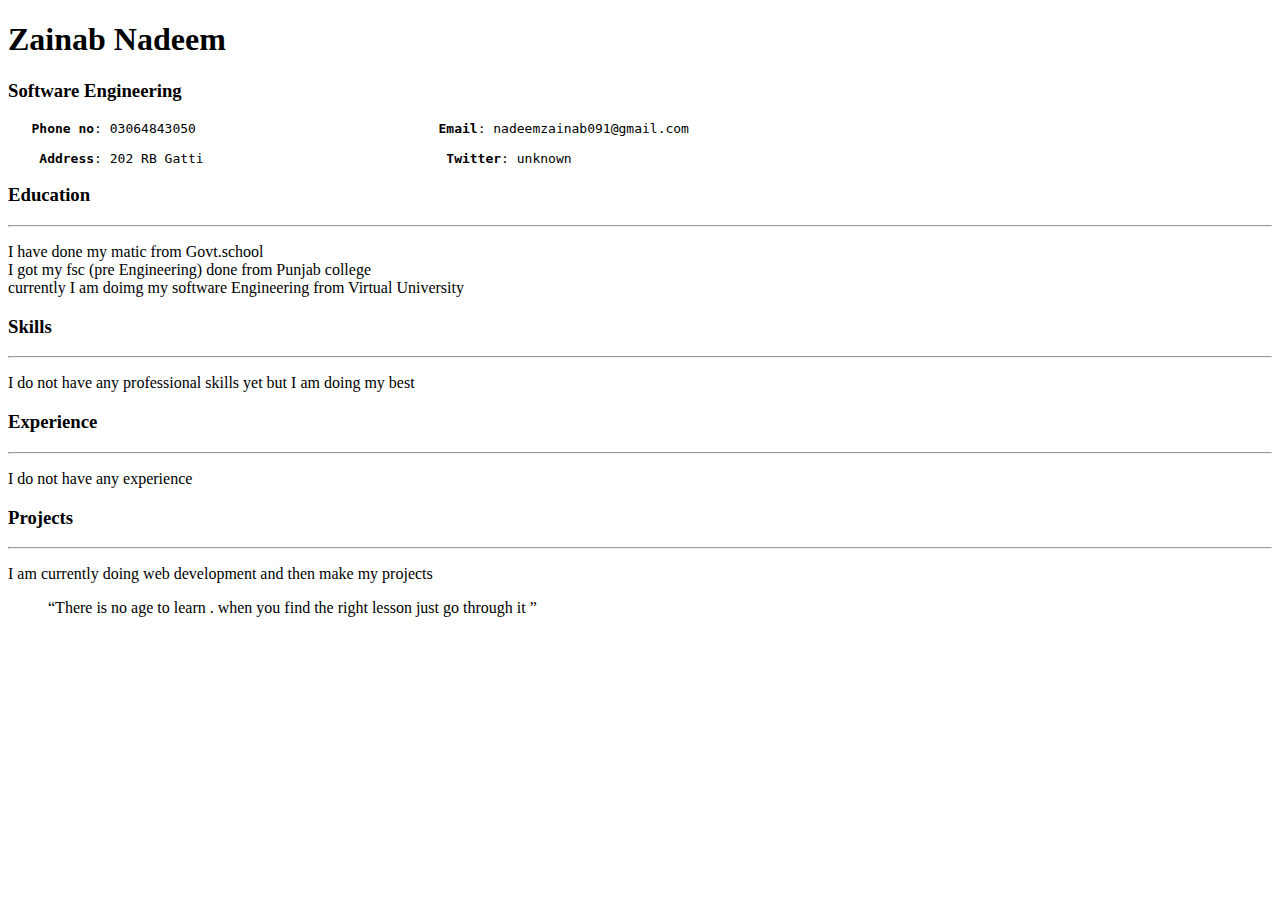
==== index.html @ 64949561 "first commit" ====
<!DOCTYPE html>
<html lang= "en">
<head>
    <meta charset="UTF-8">
    <meta name="viewport" content="width=device-width, initial-scale=1.0">
    <title>cv</title>
</head>
<body>
    <h1>Zainab Nadeem</h1>
    <h3>Software Engineering</h3>
    <pre>   <b>Phone no</b>: 03064843050                               <b>Email</b>: nadeemzainab091@gmail.com<br/>
    <b>Address</b>: 202 RB Gatti                               <b>Twitter</b>: unknown  </pre>
    <h3> Education</h3><hr/>
    <p>I have done my matic from Govt.school<br/>
    I got my fsc (pre Engineering) done from Punjab college<br/>
currently I am doimg my software Engineering from Virtual University</p>
<h3>Skills</h3><hr/>
<p>I do not have any professional skills yet but I am doing my best</p>
<h3> Experience</h3><hr/>
<p> I do not have any experience </p> 
<h3>Projects</h3><hr/>
<p>I am currently doing web development and then make my projects</p>
<p><blockquote> <q>There is no age to learn .
    when you find the right lesson just go through it </q></blockquote></p>
</body>
</html>
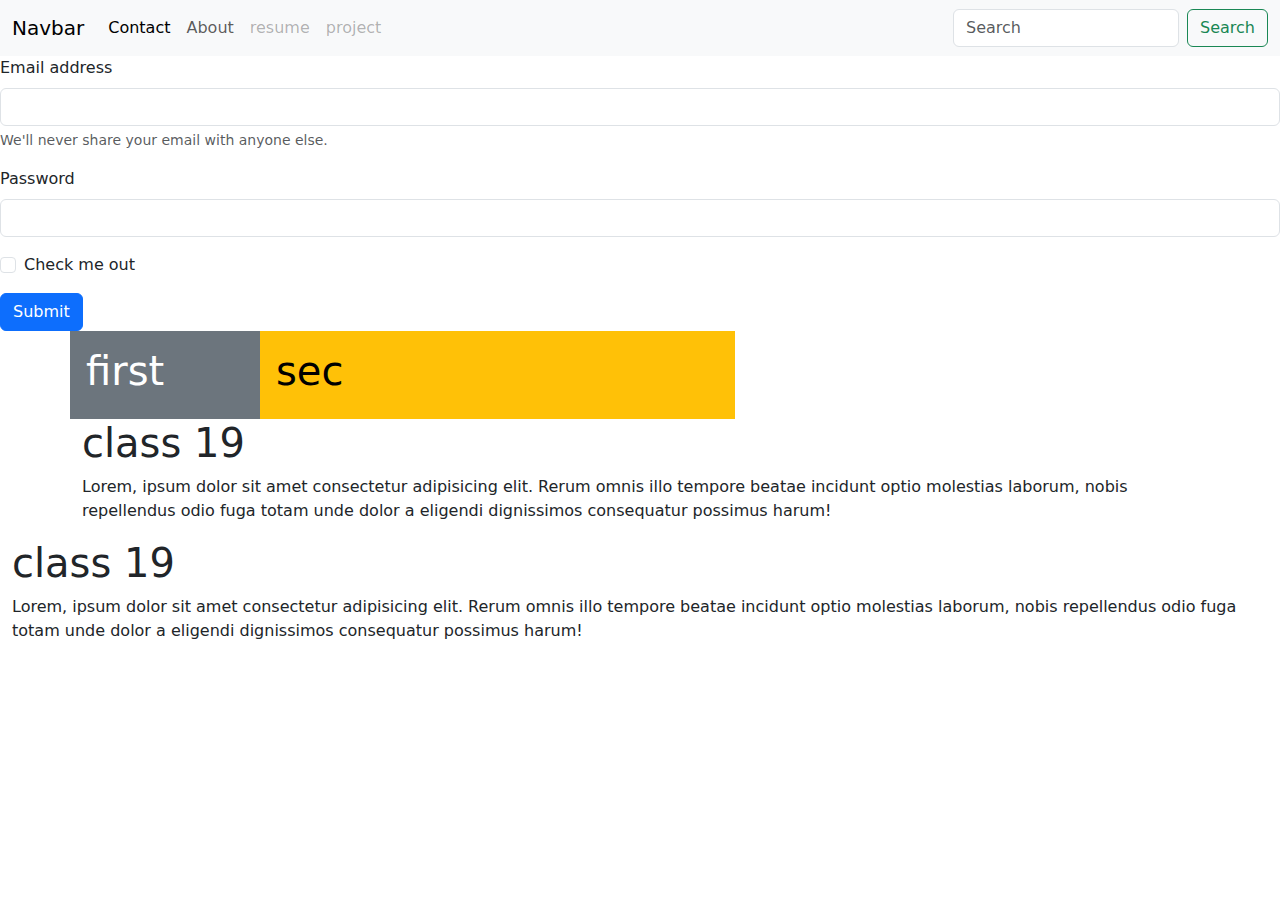
==== commit 93c9ee11: "Add files via upload" ====
--- a/index.html
+++ b/index.html
@@ -1,26 +1,88 @@
-<!DOCTYPE html>
-<html lang= "en">
-<head>
-    <meta charset="UTF-8">
-    <meta name="viewport" content="width=device-width, initial-scale=1.0">
-    <title>cv</title>
-</head>
-<body>
-    <h1>Zainab Nadeem</h1>
-    <h3>Software Engineering</h3>
-    <pre>   <b>Phone no</b>: 03064843050                               <b>Email</b>: nadeemzainab091@gmail.com<br/>
-    <b>Address</b>: 202 RB Gatti                               <b>Twitter</b>: unknown  </pre>
-    <h3> Education</h3><hr/>
-    <p>I have done my matic from Govt.school<br/>
-    I got my fsc (pre Engineering) done from Punjab college<br/>
-currently I am doimg my software Engineering from Virtual University</p>
-<h3>Skills</h3><hr/>
-<p>I do not have any professional skills yet but I am doing my best</p>
-<h3> Experience</h3><hr/>
-<p> I do not have any experience </p> 
-<h3>Projects</h3><hr/>
-<p>I am currently doing web development and then make my projects</p>
-<p><blockquote> <q>There is no age to learn .
-    when you find the right lesson just go through it </q></blockquote></p>
-</body>
-</html>    
+<!DOCTYPE html>
+<html lang="en">
+<head>
+    <meta charset="UTF-8">
+    <meta name="viewport" content="width=device-width, initial-scale=1.0">
+    <link href="https://cdn.jsdelivr.net/npm/bootstrap@5.3.3/dist/css/bootstrap.min.css" rel="stylesheet"
+     integrity="sha384-QWTKZyjpPEjISv5WaRU9OFeRpok6YctnYmDr5pNlyT2bRjXh0JMhjY6hW+ALEwIH" crossorigin="anonymous">
+     <title>class no 19</title>
+</head>
+<body>
+    <nav class="navbar navbar-expand-lg bg-body-tertiary">
+        <div class="container-fluid">
+          <a class="navbar-brand" href="#">Navbar</a>
+          <button class="navbar-toggler" type="button" data-bs-toggle="collapse" data-bs-target="#navbarSupportedContent" aria-controls="navbarSupportedContent" aria-expanded="false" aria-label="Toggle navigation">
+            <span class="navbar-toggler-icon"></span>
+          </button>
+          <div class="collapse navbar-collapse" id="navbarSupportedContent">
+            <ul class="navbar-nav me-auto mb-2 mb-lg-0">
+              <li class="nav-item">
+                <a class="nav-link active" aria-current="page" href="#">Contact</a>
+              </li>
+              <li class="nav-item">
+                <a class="nav-link" href="#">About</a>
+              </li>
+              <!-- <li class="nav-item dropdown">
+                <a class="nav-link dropdown-toggle" href="#" role="button" data-bs-toggle="dropdown" aria-expanded="false">
+                  Dropdown
+                </a>
+                 <ul class="dropdown-menu">
+                  <li><a class="dropdown-item" href="#">Action</a></li>
+                  <li><a class="dropdown-item" href="#">Another action</a></li>
+                  <li><hr class="dropdown-divider"></li>
+                  <li><a class="dropdown-item" href="#">Something else here</a></li>
+                </ul> 
+              </li>  -->
+              <li class="nav-item">
+                <a class="nav-link disabled" aria-disabled="true">resume</a>
+              </li>
+              <li class="nav-item">
+                <a class="nav-link disabled" aria-disabled="true">project</a>
+              </li>
+            </ul>
+            <form class="d-flex" role="search">
+              <input class="form-control me-2" type="search" placeholder="Search" aria-label="Search">
+              <button class="btn btn-outline-success" type="submit">Search</button>
+            </form>
+          </div>
+        </div>
+      </nav>
+    <form>
+        <div class="mb-3">
+          <label for="exampleInputEmail1" class="form-label">Email address</label>
+          <input type="email" class="form-control" id="exampleInputEmail1" aria-describedby="emailHelp">
+          <div id="emailHelp" class="form-text">We'll never share your email with anyone else.</div>
+        </div>
+        <div class="mb-3">
+          <label for="exampleInputPassword1" class="form-label">Password</label>
+          <input type="password" class="form-control" id="exampleInputPassword1">
+        </div>
+        <div class="mb-3 form-check">
+          <input type="checkbox" class="form-check-input" id="exampleCheck1">
+          <label class="form-check-label" for="exampleCheck1">Check me out</label>
+        </div>
+        <button type="submit" class="btn btn-primary">Submit</button>
+      </form>
+    <div class="container">
+        <div class="row">
+            <div class="col-2 text-bg-secondary p-3">
+                <h1>first</h1>
+            </div>
+            <div class="col-5 text-bg-warning p-3">
+                <h1>sec</h1>
+            </div>
+          </div>
+        <h1>class 19</h1>
+        <p>Lorem, ipsum dolor sit amet consectetur adipisicing elit. Rerum omnis illo tempore beatae incidunt 
+            optio molestias laborum, nobis repellendus odio fuga totam unde dolor a eligendi dignissimos consequatur possimus harum!</p>
+    </div>
+    <div class="container-fluid">
+        <h1>class 19</h1>
+        <p>Lorem, ipsum dolor sit amet consectetur adipisicing elit. Rerum omnis illo tempore beatae incidunt 
+            optio molestias laborum, nobis repellendus odio fuga totam unde dolor a eligendi dignissimos consequatur possimus harum!</p>
+
+    </div>
+    <script src="https://cdn.jsdelivr.net/npm/bootstrap@5.3.3/dist/js/bootstrap.bundle.min.js"
+     integrity="sha384-YvpcrYf0tY3lHB60NNkmXc5s9fDVZLESaAA55NDzOxhy9GkcIdslK1eN7N6jIeHz" crossorigin="anonymous"></script>
+</body>
+</html>